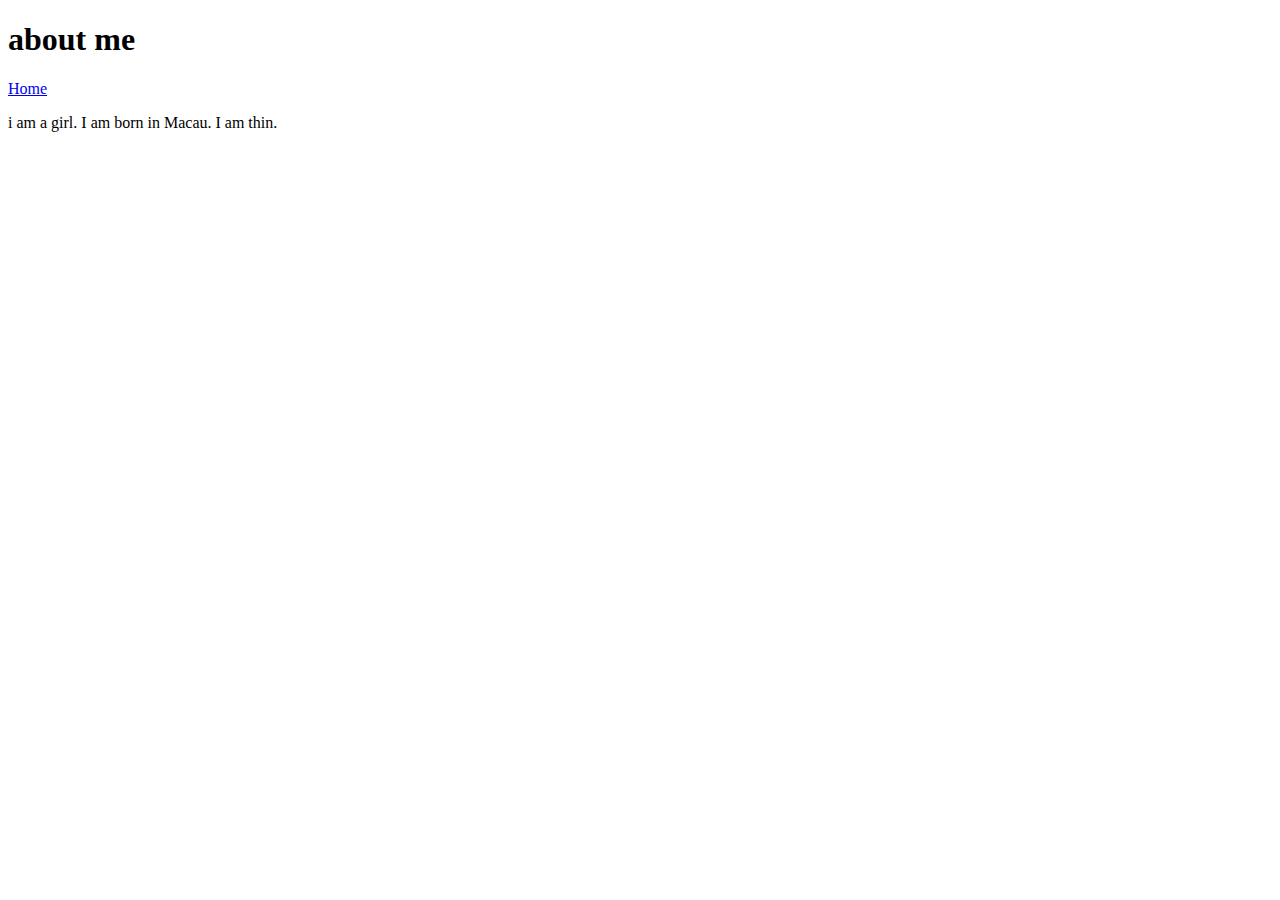
==== aboutme.html @ 1a5683a8 "Add files via upload" ====
<!doctype html>
<html>
<head>
<meta charset="utf-8">
<title>about me</title>
</head>

<body>
<h1>about me</h1>
	<a href="index.html">Home</a>
	<p>i am a girl. I am born in Macau. I am thin. </p>
	
</body>
</html>
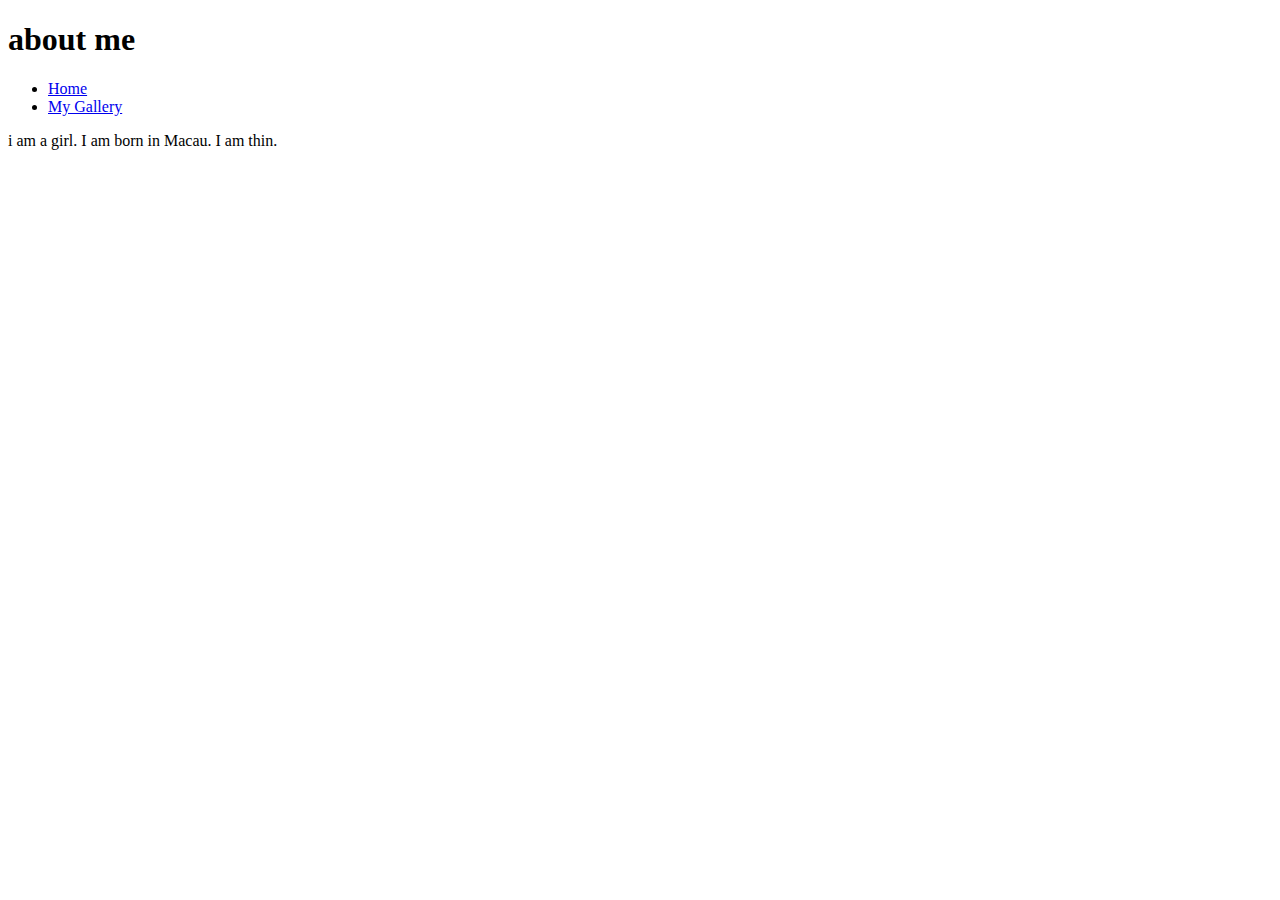
==== commit 9e3997a6: "Add files via upload" ====
--- a/aboutme.html
+++ b/aboutme.html
@@ -7,8 +7,11 @@
 
 <body>
 <h1>about me</h1>
-	<a href="index.html">Home</a>
-	<p>i am a girl. I am born in Macau. I am thin. </p>
+	<ul>
+	<li><a href="index.html">Home</a></li>
+		<li><a href="gallery.html">My Gallery</a>
+	</ul>
+<p>i am a girl. I am born in Macau. I am thin. </p>
 	
 </body>
 </html>
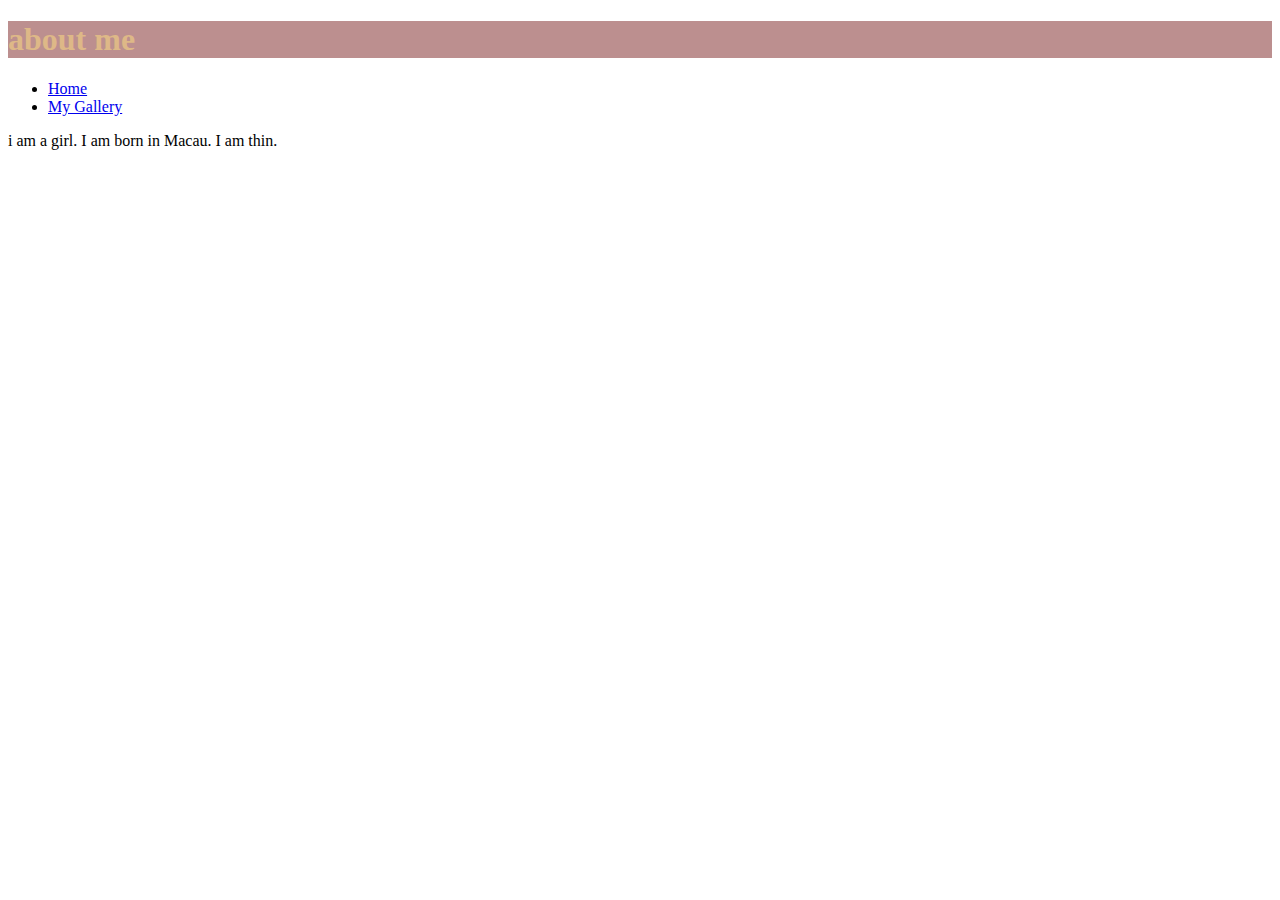
==== commit 31a77ac7: "Add files via upload" ====
--- a/aboutme.html
+++ b/aboutme.html
@@ -6,10 +6,10 @@
 </head>
 
 <body>
-<h1>about me</h1>
+<h1 style="color:burlywood; background-color:rosybrown">about me</h1>
 	<ul>
 	<li><a href="index.html">Home</a></li>
-		<li><a href="gallery.html">My Gallery</a>
+		<li><a href="gallery.html">My Gallery</a></li>
 	</ul>
 <p>i am a girl. I am born in Macau. I am thin. </p>
 	
